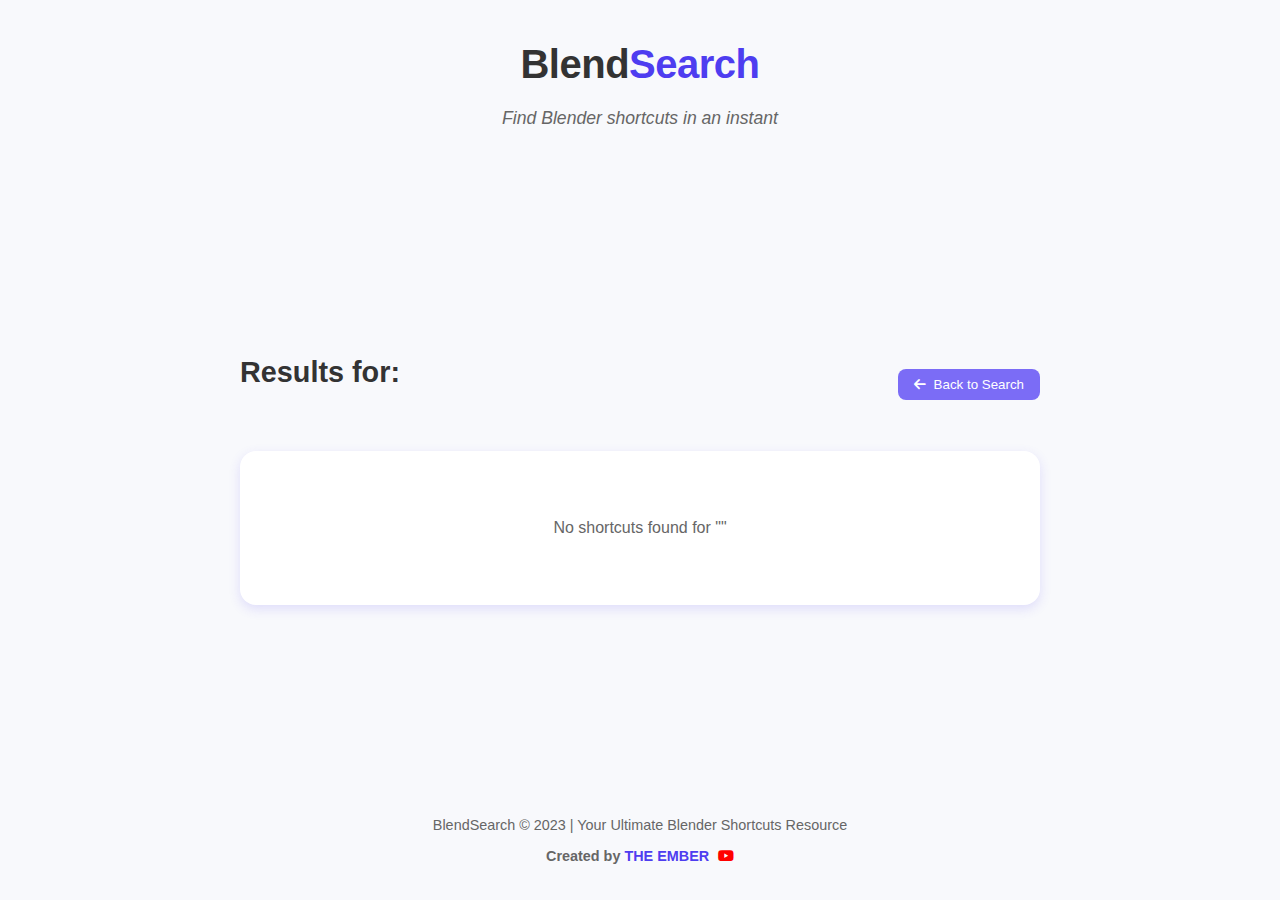
==== results.html @ a5f89dcf "add files" ====
<!DOCTYPE html>
<html lang="en">
<head>
    <meta charset="UTF-8">
    <meta name="viewport" content="width=device-width, initial-scale=1.0">
    <title>Search Results - BlendSearch</title>
    <link rel="stylesheet" href="styles.css">
    <link rel="stylesheet" href="https://cdnjs.cloudflare.com/ajax/libs/font-awesome/6.0.0/css/all.min.css">
</head>
<body>
    <div class="container">
        <header>
            <h1>Blend<span class="title-accent">Search</span></h1>
            <p class="tagline">Find Blender shortcuts in an instant</p>
        </header>
        <main>
            <div class="results-container">
                <div class="search-header">
                    <h2>Results for: <span class="search-term" id="search-term"></span></h2>
                    <button class="back-button" id="back-button">
                        <i class="fas fa-arrow-left"></i> Back to Search
                    </button>
                </div>
                <div class="search-results" id="search-results">
                    <!-- Results will be populated by JavaScript -->
                </div>
            </div>
        </main>
        <footer>
            <p>BlendSearch © 2023 | Your Ultimate Blender Shortcuts Resource</p>
            <p class="creator-credit">Created by <a href="https://youtube.com/@The_Ember" target="_blank" class="creator-link">THE EMBER <i class="fab fa-youtube"></i></a></p>
        </footer>
    </div>
    <script src="results.js"></script>
</body>
</html>
---- styles.css ----
:root {
    --main-color: #4e3df0;
    --secondary-color: #7b6cf6;
    --bg-color: #f8f9fc;
    --text-color: #333;
    --light-color: #fff;
    --shadow: 0 4px 12px rgba(78, 61, 240, 0.15);
}

* {
    margin: 0;
    padding: 0;
    box-sizing: border-box;
}

body {
    font-family: 'Segoe UI', Tahoma, Geneva, Verdana, sans-serif;
    background-color: var(--bg-color);
    color: var(--text-color);
    line-height: 1.6;
}

.container {
    max-width: 1200px;
    margin: 0 auto;
    padding: 2rem;
    min-height: 100vh;
    display: flex;
    flex-direction: column;
    overflow-x: hidden; /* Prevent horizontal scrolling */
}

header {
    text-align: center;
    margin-bottom: 3rem;
}

h1 {
    color: var(--text-color);
    font-size: 2.5rem;
    margin-bottom: 0.5rem;
    font-weight: 800;
    letter-spacing: -0.5px;
}

.title-accent {
    color: var(--main-color);
}

.tagline {
    color: #666;
    font-size: 1.1rem;
    margin-bottom: 0.5rem;
    font-style: italic;
}

.docs-note {
    color: #777;
    font-size: 0.9rem;
    margin-bottom: 1rem;
}

main {
    flex: 1;
    display: flex;
    justify-content: center;
    align-items: center;
    overflow: visible;
    min-height: auto;
    padding: 2rem 0;
}

.search-container {
    width: 100%;
    max-width: 800px;  /* Increased from 600px to 800px */
    background: var(--light-color);
    padding: 2rem;
    border-radius: 16px;
    box-shadow: var(--shadow);
}

h2 {
    text-align: center;
    margin-bottom: 1.5rem;
    color: var(--text-color);
    font-size: 1.8rem;
}

.search-box {
    display: flex;
    position: relative;
    margin-bottom: 2rem;
}

#search-input {
    flex: 1;
    padding: 0.8rem 1rem;
    border: 2px solid #e1e5ee;
    border-radius: 8px;
    font-size: 1rem;
    transition: all 0.3s ease;
}

#search-input:focus {
    outline: none;
    border-color: var(--main-color);
}

#search-button {
    position: absolute;
    right: 10px;
    top: 50%;
    transform: translateY(-50%);
    background: var(--main-color);
    color: white;
    border: none;
    width: 40px;
    height: 40px;
    border-radius: 8px;
    cursor: pointer;
    transition: background 0.3s ease;
}

#search-button:hover {
    background: var(--secondary-color);
}

.search-options {
    margin: 1rem 0;
}

/* Custom checkbox styling */
.checkbox-container {
    display: block;
    position: relative;
    padding-left: 35px;
    margin-bottom: 12px;
    cursor: pointer;
    font-size: 0.9rem;
    user-select: none;
    color: #666;
}

.checkbox-container input {
    position: absolute;
    opacity: 0;
    cursor: pointer;
    height: 0;
    width: 0;
}

.checkmark {
    position: absolute;
    top: 0;
    left: 0;
    height: 20px;
    width: 20px;
    background-color: #eee;
    border-radius: 4px;
    transition: all 0.2s ease;
}

.checkbox-container:hover input ~ .checkmark {
    background-color: #ccc;
}

.checkbox-container input:checked ~ .checkmark {
    background-color: var(--main-color);
}

.checkmark:after {
    content: "";
    position: absolute;
    display: none;
}

.checkbox-container input:checked ~ .checkmark:after {
    display: block;
}

.checkbox-container .checkmark:after {
    left: 7px;
    top: 3px;
    width: 5px;
    height: 10px;
    border: solid white;
    border-width: 0 2px 2px 0;
    transform: rotate(45deg);
}

.popular-searches {
    margin-top: 2rem;
}

.recent-searches {
    margin-top: 1.5rem;
}

.recent-tag {
    background-color: rgba(78, 61, 240, 0.05);
    color: #666;
    padding: 0.5rem 1rem;
    border-radius: 20px;
    font-size: 0.9rem;
    cursor: pointer;
    transition: all 0.3s ease;
    border: 1px dashed rgba(78, 61, 240, 0.3);
    /* Ensure display works well with long text */
    max-width: 100%;
    overflow: hidden;
    text-overflow: ellipsis;
    white-space: nowrap;
}

.no-recents {
    font-size: 0.85rem;
    font-style: italic;
    color: #999;
    margin-top: 0.5rem;
}

h3 {
    font-size: 1rem;
    margin-bottom: 0.8rem;
    color: #666;
}

.tags {
    display: flex;
    flex-wrap: wrap;
    gap: 0.5rem;
    /* Ensure the container always fits its content */
    width: 100%;
    max-height: none;
    overflow: visible;
}

.tag {
    background-color: rgba(78, 61, 240, 0.1);
    color: var(--main-color);
    padding: 0.5rem 1rem;
    border-radius: 20px;
    font-size: 0.9rem;
    cursor: pointer;
    transition: all 0.3s ease;
}

.tag:hover {
    background-color: var(--main-color);
    color: white;
}

footer {
    text-align: center;
    margin-top: 3rem;
    color: #666;
    font-size: 0.9rem;
}

.creator-credit {
    margin-top: 0.5rem;
    font-weight: bold;
}

.creator-link {
    color: var(--main-color);
    text-decoration: none;
    transition: all 0.3s ease;
    position: relative;
    padding-bottom: 2px;
}

.creator-link:hover {
    color: var(--secondary-color);
}

.creator-link:after {
    content: '';
    position: absolute;
    width: 0;
    height: 2px;
    bottom: 0;
    left: 0;
    background-color: var(--secondary-color);
    transition: width 0.3s ease;
}

.creator-link:hover:after {
    width: 100%;
}

.creator-link i {
    color: #FF0000;
    margin-left: 0.3rem;
    transition: transform 0.3s ease;
}

.creator-link:hover i {
    transform: scale(1.2);
}

/* Results page styling */
.results-container {
    width: 100%;
    max-width: 800px;
    margin: 0 auto;
}

.search-results {
    background: var(--light-color);
    border-radius: 16px;
    padding: 2rem;
    box-shadow: var(--shadow);
}

.search-header {
    display: flex;
    justify-content: space-between;
    align-items: center;
    margin-bottom: 2rem;
}

.search-term {
    font-weight: bold;
    color: var(--main-color);
}

.back-button {
    background: var(--secondary-color);
    color: white;
    border: none;
    padding: 0.5rem 1rem;
    border-radius: 8px;
    cursor: pointer;
    display: flex;
    align-items: center;
    gap: 0.5rem;
    transition: background 0.3s ease;
}

.back-button:hover {
    background: var(--main-color);
}

.shortcut-card {
    border-bottom: 1px solid #e1e5ee;
    padding: 1rem 0;
}

.shortcut-card:last-child {
    border-bottom: none;
}

.shortcut-title {
    font-weight: bold;
    margin-bottom: 0.5rem;
}

.shortcut-keys {
    background-color: rgba(78, 61, 240, 0.1);
    color: var(--main-color);
    padding: 0.5rem;
    border-radius: 6px;
    font-family: monospace;
    font-size: 1.1rem;
    display: inline-block;
    margin-bottom: 0.5rem;
}

.shortcut-description {
    color: #666;
    font-size: 0.9rem;
}

.no-results {
    text-align: center;
    padding: 2rem;
    color: #666;
}

/* Web results styling */
.web-results-section {
    margin-top: 2rem;
    border-top: 1px solid #e1e5ee;
    padding-top: 2rem;
}

.web-results-section h3 {
    font-size: 1.2rem;
    margin-bottom: 1rem;
    color: var(--text-color);
}

.web-result-card {
    background: rgba(78, 61, 240, 0.03);
    border-left: 3px solid var(--main-color);
    padding: 1rem;
    margin-bottom: 1rem;
    border-radius: 6px;
    transition: all 0.3s ease;
}

.web-result-card:hover {
    background: rgba(78, 61, 240, 0.08);
    transform: translateY(-2px);
}

.web-result-title {
    font-weight: bold;
    margin-bottom: 0.5rem;
    color: var(--secondary-color);
}

.web-result-title a {
    text-decoration: none;
    color: inherit;
}

.web-result-title a:hover {
    text-decoration: underline;
}

.web-result-description {
    font-size: 0.9rem;
    margin-bottom: 0.5rem;
}

.web-result-url {
    font-size: 0.8rem;
    color: #777;
    white-space: nowrap;
    overflow: hidden;
    text-overflow: ellipsis;
    display: block;
}

.source-tag {
    display: inline-block;
    background-color: rgba(78, 61, 240, 0.1);
    color: var(--main-color);
    padding: 0.2rem 0.5rem;
    border-radius: 12px;
    font-size: 0.7rem;
    margin-right: 0.5rem;
}

.web-results-warning {
    background-color: #fff3cd;
    border-left: 3px solid #ffc107;
    padding: 0.75rem 1rem;
    margin-bottom: 1rem;
    border-radius: 4px;
    font-size: 0.9rem;
    color: #856404;
}

.low-relevance {
    opacity: 0.7;
    border-left-color: #ffc107;
}

.low-relevance:hover {
    opacity: 1;
}

.low-relevance-tag {
    display: inline-block;
    background-color: #fff3cd;
    color: #856404;
    padding: 0.2rem 0.5rem;
    border-radius: 12px;
    font-size: 0.7rem;
    margin-left: 0.5rem;
}

.loading-spinner {
    display: flex;
    justify-content: center;
    align-items: center;
    padding: 2rem;
}

.spinner {
    border: 3px solid rgba(78, 61, 240, 0.1);
    border-top: 3px solid var(--main-color);
    border-radius: 50%;
    width: 30px;
    height: 30px;
    animation: spin 1s linear infinite;
}

@keyframes spin {
    0% { transform: rotate(0deg); }
    100% { transform: rotate(360deg); }
}

/* Deep search styling */
.deep-search-section {
    background-color: rgba(78, 61, 240, 0.02);
    border-radius: 12px;
    padding-bottom: 1rem;
}

.deep-search-card {
    background-color: rgba(255, 255, 255, 0.7);
}

.deep-search-disclaimer {
    font-size: 0.85rem;
    color: #777;
    font-style: italic;
    margin-bottom: 1rem;
    padding: 0 0.5rem;
}

.info-tooltip {
    display: inline-block;
    width: 18px;
    height: 18px;
    background-color: var(--secondary-color);
    color: white;
    border-radius: 50%;
    text-align: center;
    font-size: 0.75rem;
    line-height: 18px;
    cursor: help;
}

.tooltip-box {
    position: absolute;
    background-color: var(--text-color);
    color: white;
    padding: 0.5rem 1rem;
    border-radius: 4px;
    font-size: 0.9rem;
    max-width: 300px;
    z-index: 100;
    box-shadow: 0 2px 8px rgba(0, 0, 0, 0.15);
}

.tooltip-box::before {
    content: '';
    position: absolute;
    top: -8px;
    left: 15px;
    border-left: 8px solid transparent;
    border-right: 8px solid transparent;
    border-bottom: 8px solid var(--text-color);
}

.partial-match-note {
    background-color: rgba(78, 61, 240, 0.05);
    border-left: 3px solid var(--secondary-color);
    padding: 0.75rem 1rem;
    margin-bottom: 1rem;
    border-radius: 4px;
    font-size: 0.9rem;
    color: #666;
}

.info-note {
    background-color: rgba(78, 61, 240, 0.05);
    border-left: 3px solid var(--main-color);
    padding: 0.75rem 1rem;
    margin-bottom: 1rem;
    border-radius: 4px;
    font-size: 0.9rem;
    color: #666;
}

.suggestion {
    margin-top: 1rem;
    font-size: 0.9rem;
}

.category-suggestions {
    display: flex;
    flex-wrap: wrap;
    gap: 0.5rem;
    margin-top: 1rem;
}

.category-btn {
    background-color: var(--secondary-color);
    color: white;
    border: none;
    padding: 0.5rem 1rem;
    border-radius: 20px;
    font-size: 0.9rem;
    cursor: pointer;
    transition: background 0.3s ease;
}

.category-btn:hover {
    background-color: var(--main-color);
}

/* New elements styling */
.source-attribution {
    background-color: rgba(78, 61, 240, 0.05);
    padding: 0.75rem;
    margin-bottom: 1.5rem;
    border-radius: 8px;
    font-size: 0.85rem;
    color: #666;
    text-align: center;
    border: 1px dashed rgba(78, 61, 240, 0.2);
}

.source-attribution a {
    color: var(--main-color);
    text-decoration: none;
    font-weight: bold;
}

.source-attribution a:hover {
    text-decoration: underline;
}

.extra-results-section {
    margin-top: 2rem;
    padding-top: 1.5rem;
    border-top: 1px dashed rgba(78, 61, 240, 0.3);
}

.extra-results-section h3 {
    color: var(--text-color);
    font-size: 1.2rem;
    margin-bottom: 1rem;
    text-align: center;
}

.searching-docs-message {
    margin-top: 1.5rem;
    text-align: center;
    color: #666;
}

.searching-docs-message .loading-spinner {
    display: flex;
    flex-direction: column;
    align-items: center;
    gap: 1rem;
}

.searching-docs-message p {
    font-style: italic;
    font-size: 0.9rem;
}

/* Responsive design */
@media (max-width: 768px) {
    .container {
        padding: 1rem;
    }
    
    h1 {
        font-size: 1.8rem;
    }
    
    h2 {
        font-size: 1.5rem;
    }
    
    .search-container {
        padding: 1.5rem;
    }
}
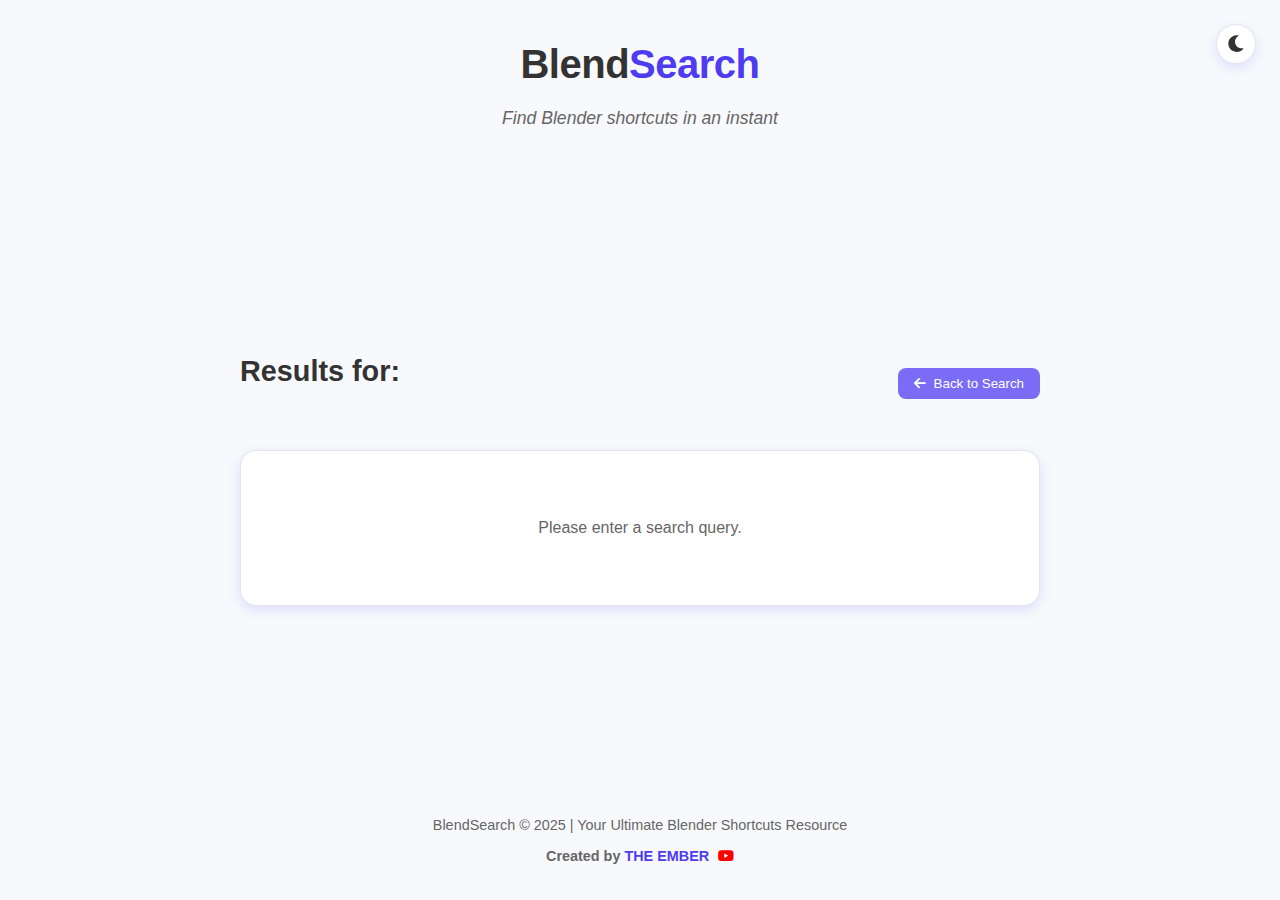
==== commit 0fd7eb67: "Fixed the algorithm and added an option to swap between light and dark mode (can't live without dark" ====
--- a/results.html
+++ b/results.html
@@ -1,5 +1,5 @@
 <!DOCTYPE html>
-<html lang="en">
+<html lang="en" data-theme="light">
 <head>
     <meta charset="UTF-8">
     <meta name="viewport" content="width=device-width, initial-scale=1.0">
@@ -9,6 +9,11 @@
 </head>
 <body>
     <div class="container">
+        <!-- Theme toggle button -->
+        <button id="theme-toggle" class="theme-toggle" aria-label="Toggle dark mode">
+            <i class="fas fa-moon"></i>
+        </button>
+        
         <header>
             <h1>Blend<span class="title-accent">Search</span></h1>
             <p class="tagline">Find Blender shortcuts in an instant</p>
@@ -23,11 +28,15 @@
                 </div>
                 <div class="search-results" id="search-results">
                     <!-- Results will be populated by JavaScript -->
+                    <div class="loading-spinner">
+                        <div class="spinner"></div>
+                        <p>Loading results...</p>
+                    </div>
                 </div>
             </div>
         </main>
         <footer>
-            <p>BlendSearch © 2023 | Your Ultimate Blender Shortcuts Resource</p>
+            <p>BlendSearch © 2025 | Your Ultimate Blender Shortcuts Resource</p>
             <p class="creator-credit">Created by <a href="https://youtube.com/@The_Ember" target="_blank" class="creator-link">THE EMBER <i class="fab fa-youtube"></i></a></p>
         </footer>
     </div>
--- a/styles.css
+++ b/styles.css
@@ -1,16 +1,36 @@
 :root {
+    /* Light theme colors */
     --main-color: #4e3df0;
     --secondary-color: #7b6cf6;
     --bg-color: #f8f9fc;
     --text-color: #333;
     --light-color: #fff;
+    --card-bg: #fff;
+    --input-border: #e1e5ee;
     --shadow: 0 4px 12px rgba(78, 61, 240, 0.15);
+    --subtle-text: #666;
+    --border-color: #e1e5ee;
+}
+
+/* Dark theme colors */
+[data-theme="dark"] {
+    --main-color: #7b6cf6;
+    --secondary-color: #9e93f5;
+    --bg-color: #1a1a1a;
+    --text-color: #f0f0f0;
+    --light-color: #2a2a2a;
+    --card-bg: #2a2a2a;
+    --input-border: #3a3a3a;
+    --shadow: 0 4px 12px rgba(0, 0, 0, 0.4);
+    --subtle-text: #b0b0b0;
+    --border-color: #444;
 }
 
 * {
     margin: 0;
     padding: 0;
     box-sizing: border-box;
+    transition: background-color 0.3s, color 0.3s, border-color 0.3s;
 }
 
 body {
@@ -73,10 +93,11 @@
 .search-container {
     width: 100%;
     max-width: 800px;  /* Increased from 600px to 800px */
-    background: var(--light-color);
+    background: var(--card-bg);
     padding: 2rem;
     border-radius: 16px;
     box-shadow: var(--shadow);
+    border: 1px solid var(--border-color);
 }
 
 h2 {
@@ -95,10 +116,12 @@
 #search-input {
     flex: 1;
     padding: 0.8rem 1rem;
-    border: 2px solid #e1e5ee;
+    border: 2px solid var(--input-border);
     border-radius: 8px;
     font-size: 1rem;
     transition: all 0.3s ease;
+    background-color: var(--card-bg);
+    color: var(--text-color);
 }
 
 #search-input:focus {
@@ -108,7 +131,7 @@
 
 #search-button {
     position: absolute;
-    right: 10px;
+    right: 4px;  /* Changed from 8px to 6px for more spacing from the right */
     top: 50%;
     transform: translateY(-50%);
     background: var(--main-color);
@@ -307,10 +330,11 @@
 }
 
 .search-results {
-    background: var(--light-color);
+    background: var(--card-bg);
     border-radius: 16px;
     padding: 2rem;
     box-shadow: var(--shadow);
+    border: 1px solid var(--border-color);
 }
 
 .search-header {
@@ -343,8 +367,9 @@
 }
 
 .shortcut-card {
-    border-bottom: 1px solid #e1e5ee;
+    border-bottom: 1px solid var(--border-color);
     padding: 1rem 0;
+    margin-bottom: 0.5rem;
 }
 
 .shortcut-card:last-child {
@@ -646,6 +671,70 @@
 .searching-docs-message p {
     font-style: italic;
     font-size: 0.9rem;
+}
+
+/* Source attribution styling */
+.source-attribution {
+    background-color: rgba(78, 61, 240, 0.05);
+    padding: 0.75rem;
+    margin-bottom: 1.5rem;
+    border-radius: 8px;
+    font-size: 0.85rem;
+    color: #666;
+    text-align: center;
+    border: 1px dashed rgba(78, 61, 240, 0.2);
+}
+
+.source-attribution a {
+    color: var(--main-color);
+    text-decoration: none;
+    font-weight: bold;
+}
+
+.source-attribution a:hover {
+    text-decoration: underline;
+}
+
+/* Warning attribution styling - combines the warning and attribution */
+.warning-attribution {
+    background-color: #fff3cd;
+    border: 1px solid #ffeeba;
+    border-left: 3px solid #ffc107;
+    color: #856404;
+    font-weight: normal;
+}
+
+.warning-attribution i {
+    margin-right: 0.5rem;
+    color: #ffc107;
+}
+
+/* Theme toggle button */
+.theme-toggle {
+    position: fixed;
+    top: 1.5rem;
+    right: 1.5rem;
+    background-color: var(--card-bg);
+    color: var(--text-color);
+    border: 1px solid var(--border-color);
+    border-radius: 50%;
+    width: 40px;
+    height: 40px;
+    display: flex;
+    align-items: center;
+    justify-content: center;
+    cursor: pointer;
+    box-shadow: var(--shadow);
+    z-index: 100;
+    transition: transform 0.3s ease;
+}
+
+.theme-toggle:hover {
+    transform: rotate(45deg);
+}
+
+.theme-toggle i {
+    font-size: 1.2rem;
 }
 
 /* Responsive design */
